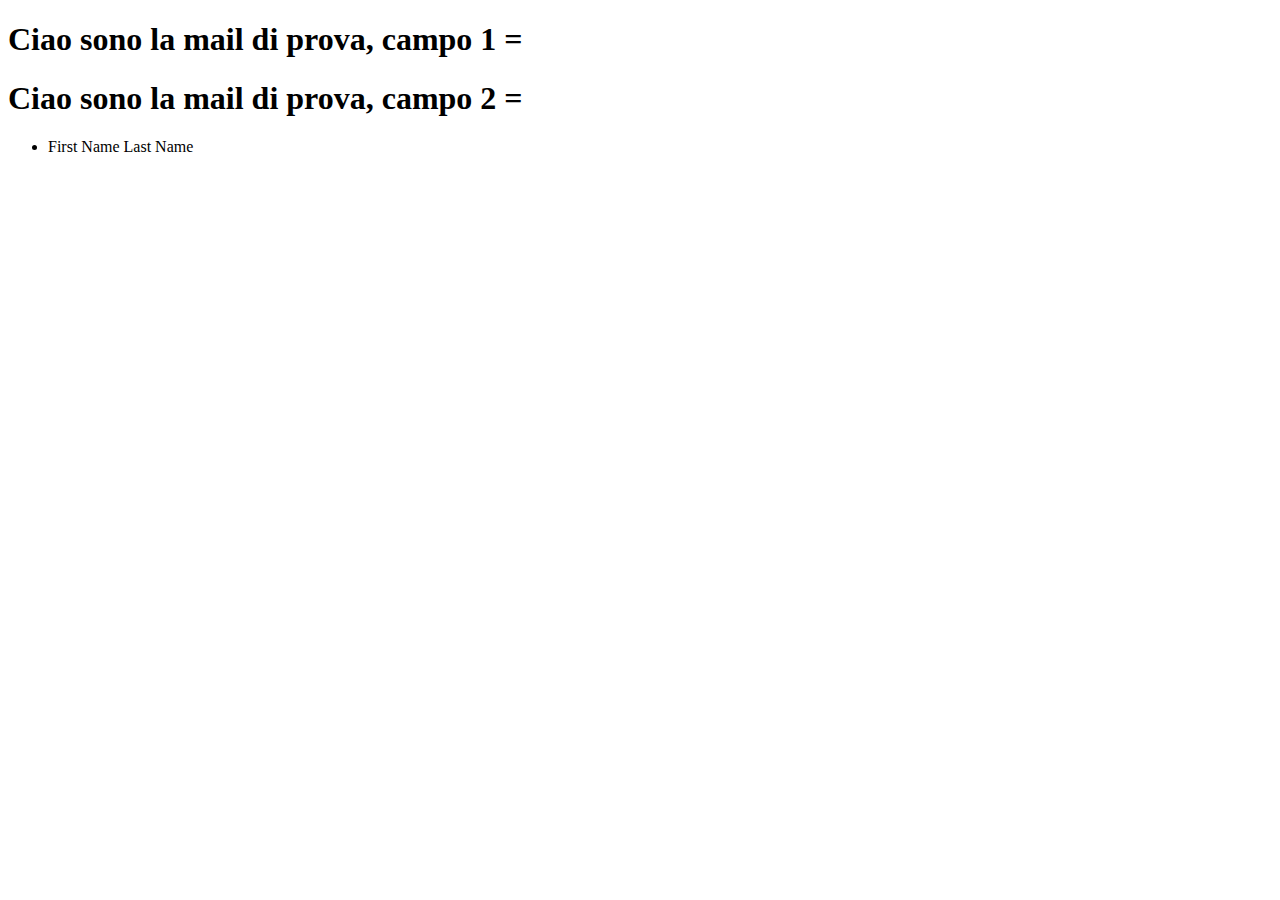
==== src/main/resources/templates/emailTemplate.html @ abf5bc4e "Aggiunto servizio con Springboot starter main per mandare email" ====
<!DOCTYPE html>
<html lang="en">
<head>
    <meta charset="UTF-8">
    <meta name="viewport" content="width=device-width, initial-scale=1.0">
    <title>Document</title>
</head>
<body>
    <h1>Ciao sono la mail di prova, campo 1 = <span th:text="${campo1}"></span></h1>
    <h1>Ciao sono la mail di prova, campo 2 = <span th:text="${campo2}"></span></h1>
    <ul>
        <li th:each="person : ${persons}">
            <span th:text="${person.firstName}">First Name</span> <span th:text="${person.lastName}">Last Name</span>
        </li>
    </ul>

</body>
</html>
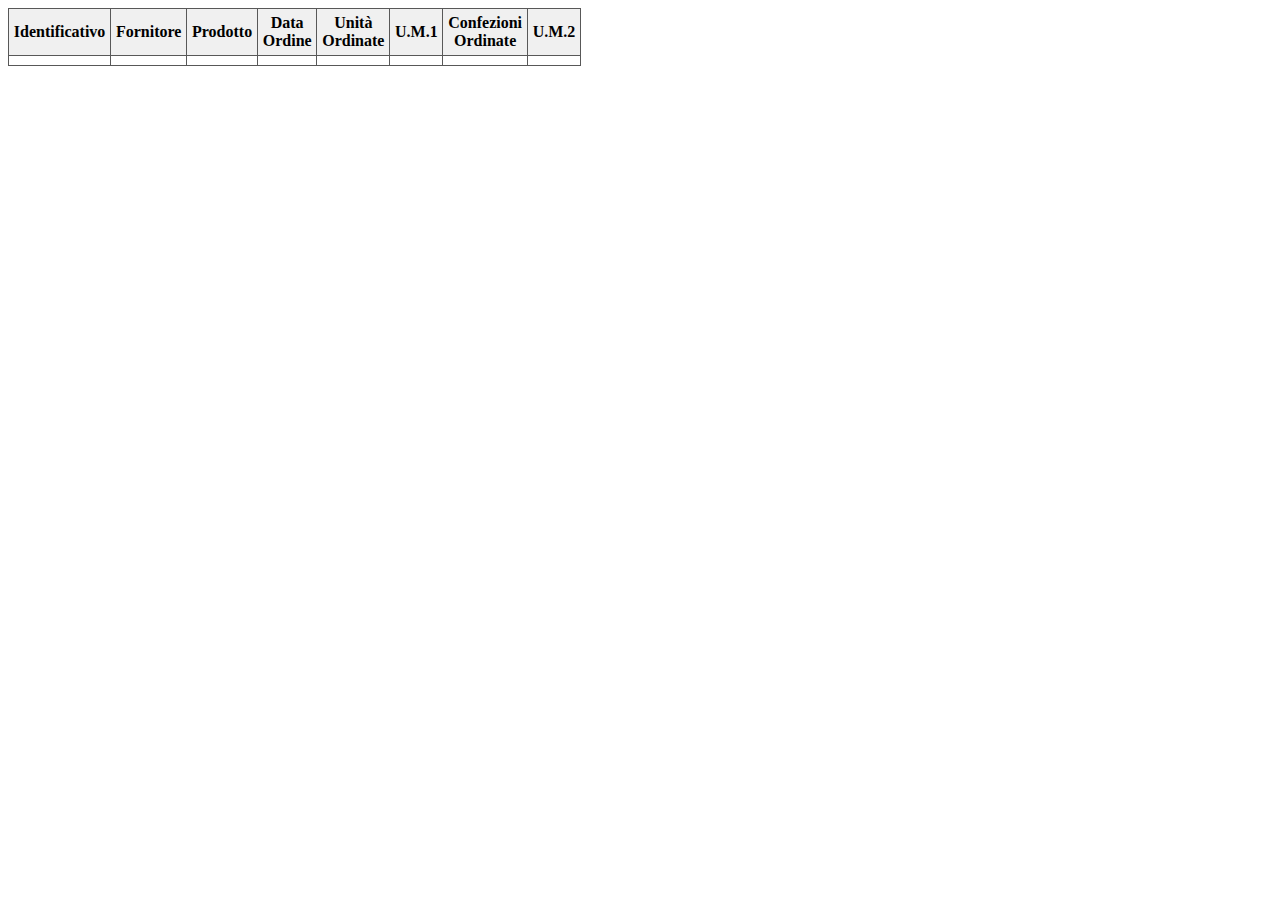
==== commit cb2be0f1: "Merge da Santo e sistemata email html" ====
--- a/src/main/resources/templates/emailTemplate.html
+++ b/src/main/resources/templates/emailTemplate.html
@@ -4,15 +4,65 @@
     <meta charset="UTF-8">
     <meta name="viewport" content="width=device-width, initial-scale=1.0">
     <title>Document</title>
+    <!-- <link rel="stylesheet" href="emailStyle.css"> -->
+
+    <style>
+        table {
+            border: solid #585858 1px;
+            /* border-radius: 0.5rem; */
+            border-collapse: collapse;
+        }
+        th, td {
+            border: solid #585858 1px;
+            padding: 0.3rem;
+            text-align: center; /* Allinea il testo al centro delle celle */
+            color: black;
+        }
+        th{
+            background-color: #f0f0f0;
+        }
+    </style>
 </head>
 <body>
-    <h1>Ciao sono la mail di prova, campo 1 = <span th:text="${campo1}"></span></h1>
+
+    <!-- IdentificativoFornitoreNome ProdottoData OrdineUnità OrdinateU.M.1Confezioni OrdinateU.M.2 -->
+    <table>
+        <tr>
+          <th>Identificativo</th>  
+          <th>Fornitore</th>
+          <th>Prodotto</th>
+          <th>Data<br />Ordine</th>
+          <th>Unità<br />Ordinate</th>
+          <th>U.M.1</th>
+          <th>Confezioni<br />Ordinate</th>
+          <th>U.M.2</th>
+        </tr>
+        <tr th:each="order : ${orders}">
+          <td th:text="${order.productCode}"></td>
+          <td th:text="${order.supplierName}"></td>
+          <td th:text="${order.productName}"></td>
+          <td th:text="${order.orderDate}"></td>
+          <td th:text="${order.unitOrderedQuantity}"></td>
+          <td th:text="${order.unitType}"></td>
+          <td th:text="${order.packagingOrderedQuantity}"></td>
+          <td th:text="${order.packagingType}"></td>
+        </tr>
+      </table>
+      <!-- th:text="${order.supplierName}" -->
+      <!-- th:text="${order.productName}" -->
+
+
+
+
+
+
+    <!-- <h1>Ciao sono la mail di prova, campo 1 = <span th:text="${campo1}"></span></h1>
     <h1>Ciao sono la mail di prova, campo 2 = <span th:text="${campo2}"></span></h1>
     <ul>
         <li th:each="person : ${persons}">
             <span th:text="${person.firstName}">First Name</span> <span th:text="${person.lastName}">Last Name</span>
         </li>
-    </ul>
+    </ul> -->
 
 </body>
 </html>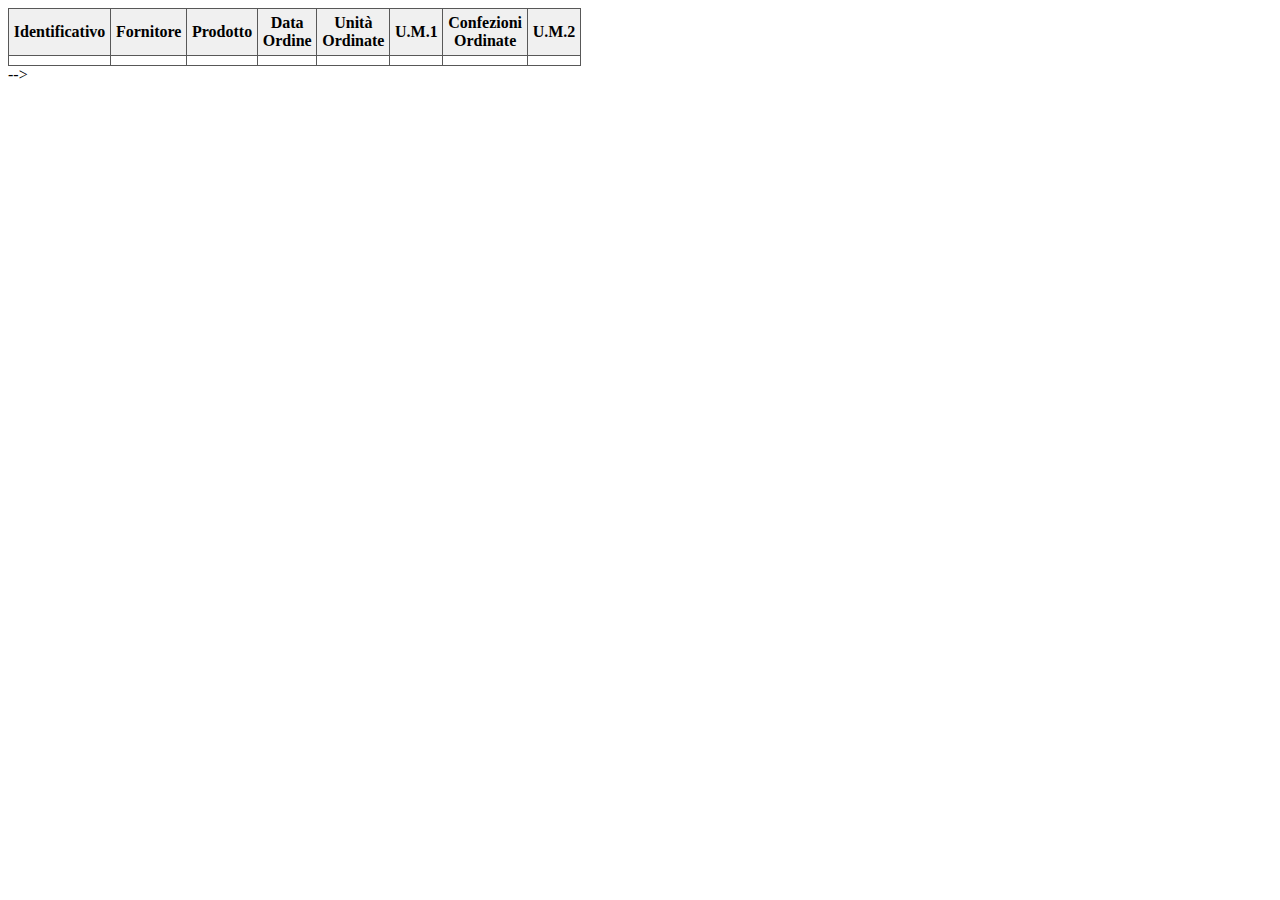
==== commit 6cd6f4ff: "Merge branch 'francesca-back-ver-2' of https://github.com/FedericaRo/project-work-backend into santo" ====
--- a/src/main/resources/templates/emailTemplate.html
+++ b/src/main/resources/templates/emailTemplate.html
@@ -22,10 +22,28 @@
             background-color: #f0f0f0;
         }
     </style>
+    <!-- <link rel="stylesheet" href="emailStyle.css"> -->
+
+    <style>
+        table {
+            border: solid #585858 1px;
+            /* border-radius: 0.5rem; */
+            border-collapse: collapse;
+        }
+        th, td {
+            border: solid #585858 1px;
+            padding: 0.3rem;
+            text-align: center; /* Allinea il testo al centro delle celle */
+            color: black;
+        }
+        th{
+            background-color: #f0f0f0;
+        }
+    </style>
 </head>
 <body>
 
-    <!-- IdentificativoFornitoreNome ProdottoData OrdineUnità OrdinateU.M.1Confezioni OrdinateU.M.2 -->
+    <!-- Identificativo	Fornitore	Nome Prodotto	Data Ordine	Unità Ordinate	U.M.1	Confezioni Ordinate	U.M.2 -->
     <table>
         <tr>
           <th>Identificativo</th>  
@@ -63,6 +81,7 @@
             <span th:text="${person.firstName}">First Name</span> <span th:text="${person.lastName}">Last Name</span>
         </li>
     </ul> -->
+    </ul> -->
 
 </body>
 </html>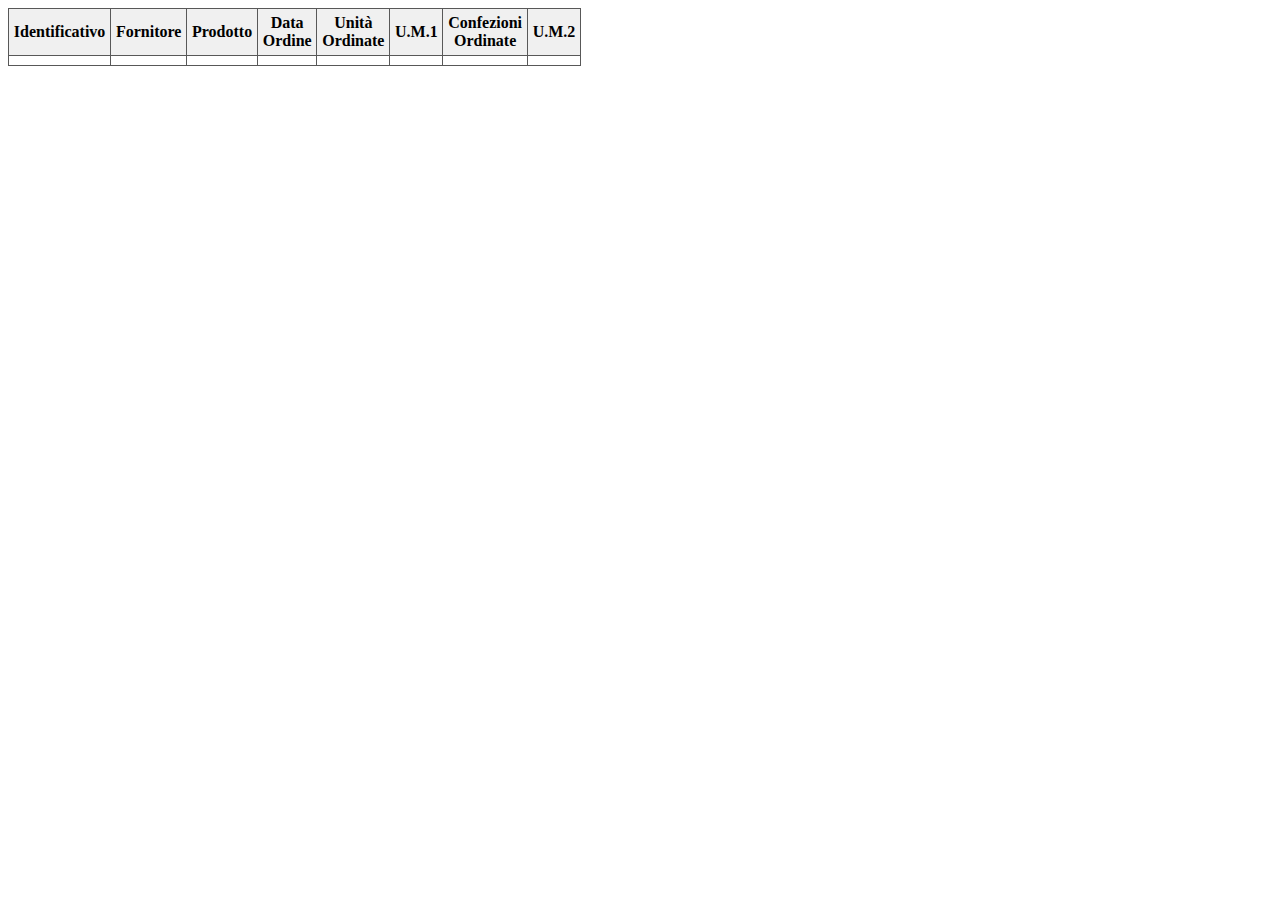
==== commit f5cab67a: "fine 12-08-24 back" ====
--- a/src/main/resources/templates/emailTemplate.html
+++ b/src/main/resources/templates/emailTemplate.html
@@ -59,29 +59,18 @@
           <td th:text="${order.productCode}"></td>
           <td th:text="${order.supplierName}"></td>
           <td th:text="${order.productName}"></td>
-          <td th:text="${order.orderDate}"></td>
+          <!-- * data settata in formato europeo con slash -->
+          <td th:text="${#temporals.format(order.orderDate, 'dd/MM/yyyy')}"></td> 
           <td th:text="${order.unitOrderedQuantity}"></td>
           <td th:text="${order.unitType}"></td>
           <td th:text="${order.packagingOrderedQuantity}"></td>
           <td th:text="${order.packagingType}"></td>
         </tr>
       </table>
+      <!-- ? temporals.format funge ma dates.format no... forse deprecato(?)-->
+      <!-- "${#dates.format(order.orderDate, 'dd/MM/yyyy')}" -->
       <!-- th:text="${order.supplierName}" -->
       <!-- th:text="${order.productName}" -->
 
-
-
-
-
-
-    <!-- <h1>Ciao sono la mail di prova, campo 1 = <span th:text="${campo1}"></span></h1>
-    <h1>Ciao sono la mail di prova, campo 2 = <span th:text="${campo2}"></span></h1>
-    <ul>
-        <li th:each="person : ${persons}">
-            <span th:text="${person.firstName}">First Name</span> <span th:text="${person.lastName}">Last Name</span>
-        </li>
-    </ul> -->
-    </ul> -->
-
 </body>
 </html>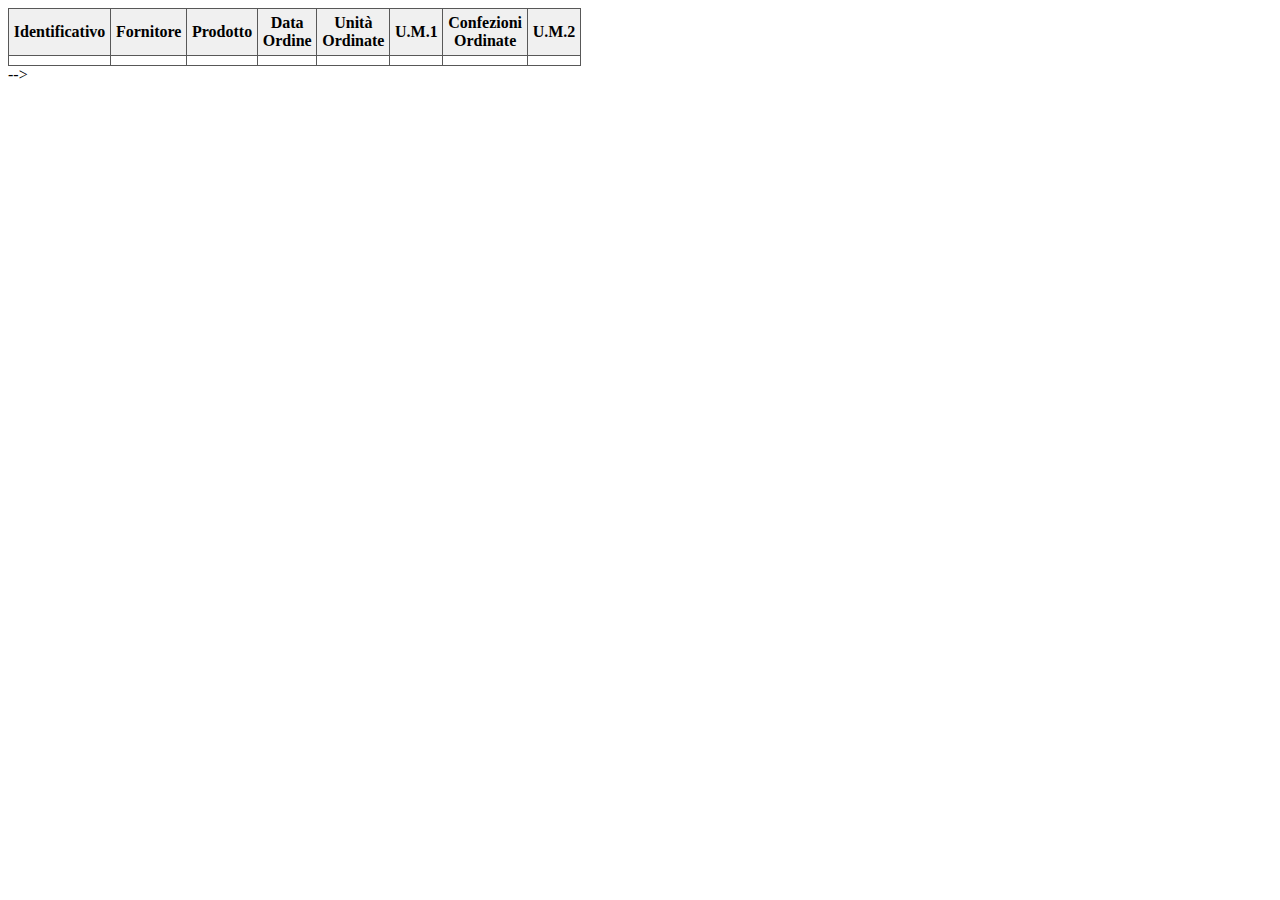
==== commit e86f75c3: "Merge pull request #12 from FedericaRo/federica-back-ver-2" ====
--- a/src/main/resources/templates/emailTemplate.html
+++ b/src/main/resources/templates/emailTemplate.html
@@ -59,18 +59,29 @@
           <td th:text="${order.productCode}"></td>
           <td th:text="${order.supplierName}"></td>
           <td th:text="${order.productName}"></td>
-          <!-- * data settata in formato europeo con slash -->
-          <td th:text="${#temporals.format(order.orderDate, 'dd/MM/yyyy')}"></td> 
+          <td th:text="${order.orderDate}"></td>
           <td th:text="${order.unitOrderedQuantity}"></td>
           <td th:text="${order.unitType}"></td>
           <td th:text="${order.packagingOrderedQuantity}"></td>
           <td th:text="${order.packagingType}"></td>
         </tr>
       </table>
-      <!-- ? temporals.format funge ma dates.format no... forse deprecato(?)-->
-      <!-- "${#dates.format(order.orderDate, 'dd/MM/yyyy')}" -->
       <!-- th:text="${order.supplierName}" -->
       <!-- th:text="${order.productName}" -->
 
+
+
+
+
+
+    <!-- <h1>Ciao sono la mail di prova, campo 1 = <span th:text="${campo1}"></span></h1>
+    <h1>Ciao sono la mail di prova, campo 2 = <span th:text="${campo2}"></span></h1>
+    <ul>
+        <li th:each="person : ${persons}">
+            <span th:text="${person.firstName}">First Name</span> <span th:text="${person.lastName}">Last Name</span>
+        </li>
+    </ul> -->
+    </ul> -->
+
 </body>
 </html>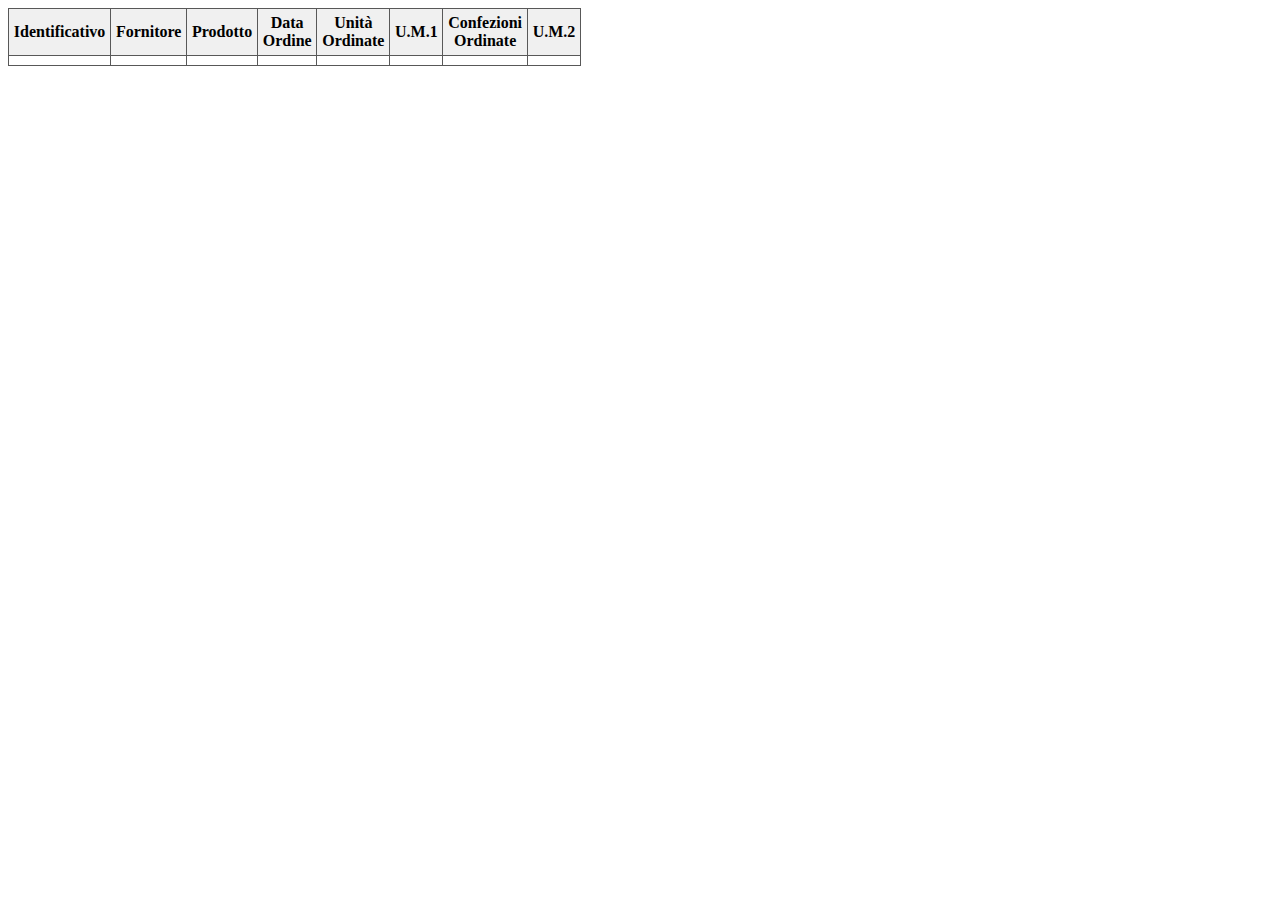
==== commit dd9235c5: "Aggiunto profilo con immagine" ====
--- a/src/main/resources/templates/emailTemplate.html
+++ b/src/main/resources/templates/emailTemplate.html
@@ -59,29 +59,18 @@
           <td th:text="${order.productCode}"></td>
           <td th:text="${order.supplierName}"></td>
           <td th:text="${order.productName}"></td>
-          <td th:text="${order.orderDate}"></td>
+          <!-- * data settata in formato europeo con slash -->
+          <td th:text="${#temporals.format(order.orderDate, 'dd/MM/yyyy')}"></td> 
           <td th:text="${order.unitOrderedQuantity}"></td>
           <td th:text="${order.unitType}"></td>
           <td th:text="${order.packagingOrderedQuantity}"></td>
           <td th:text="${order.packagingType}"></td>
         </tr>
       </table>
+      <!-- ? temporals.format funge ma dates.format no... forse deprecato(?)-->
+      <!-- "${#dates.format(order.orderDate, 'dd/MM/yyyy')}" -->
       <!-- th:text="${order.supplierName}" -->
       <!-- th:text="${order.productName}" -->
 
-
-
-
-
-
-    <!-- <h1>Ciao sono la mail di prova, campo 1 = <span th:text="${campo1}"></span></h1>
-    <h1>Ciao sono la mail di prova, campo 2 = <span th:text="${campo2}"></span></h1>
-    <ul>
-        <li th:each="person : ${persons}">
-            <span th:text="${person.firstName}">First Name</span> <span th:text="${person.lastName}">Last Name</span>
-        </li>
-    </ul> -->
-    </ul> -->
-
 </body>
 </html>